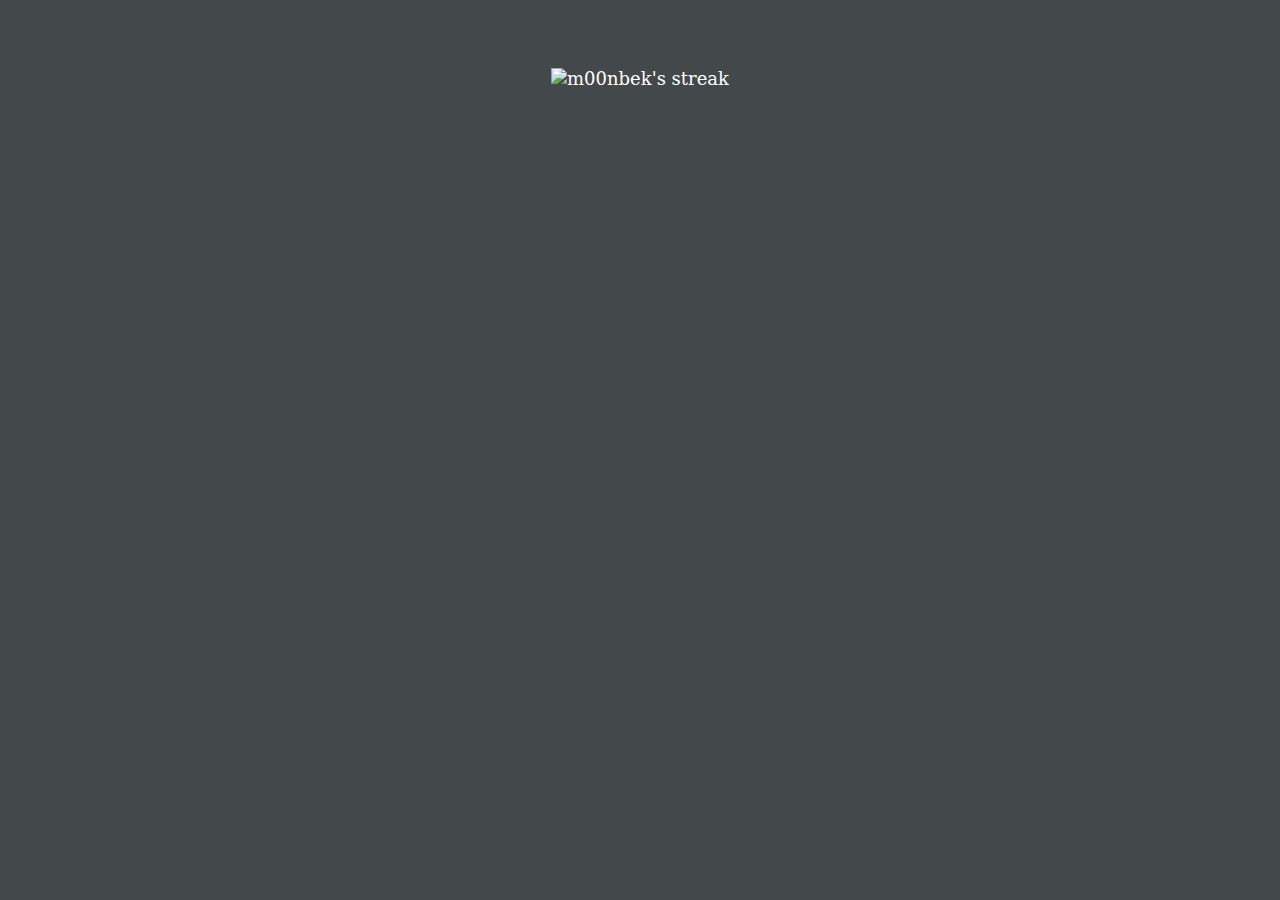
==== github.html @ c6b2658d "github streak" ====
<!DOCTYPE html>
<html lang="en">
<head>
    <meta charset="UTF-8">
    <meta name="viewport" content="width=device-width, initial-scale=1.0">
    <link rel="icon" href="favicon.ico" type=”image/x-icon”>
    <link rel="stylesheet" href="style.css">
    <title>psycho</title>
</head>
<body>
    <div class="main">
	<img alt="m00nbek's streak" src="https://streak-stats.demolab.com/?user=m00nbek&theme=monokai-metallian&hide_border=true"/>
    </div>
</body>
</html>
---- style.css ----
html {
    background-color: rgb(67,72,75);
    margin: 0;
    padding: 0;
}
.main {
    margin: auto;
    padding-top: 60px;
    width: 400px;
    text-align: center;
    color: #fff;
    font-family: 'serif',
    sans-serif;
    font-size: 18px;
}
.pfp {
  border-radius: 50%;
  width: 70%;
}
.links {
    display: inline-block;
    padding: 10px;
}
.links > a {
    padding: 6px;
    text-decoration: none;
    color: #fff;
    width: 60px;
    height: 60px;
}
.p-2 {
    padding: 8px;
}
.links:hover {
    opacity: .8;
}
.links > a:hover {
    opacity: .4;
}
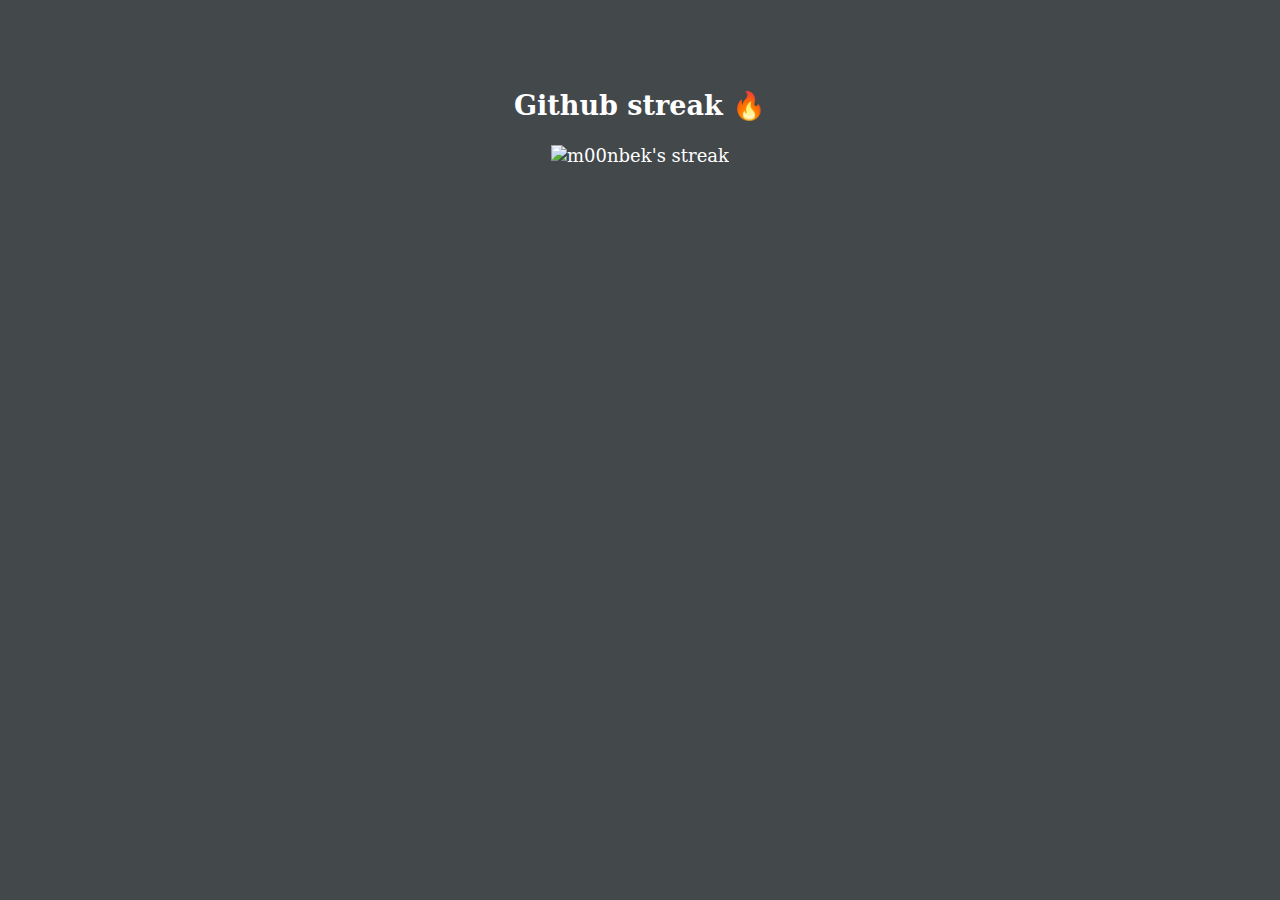
==== commit ec16c113: "add title to github streak" ====
--- a/github.html
+++ b/github.html
@@ -9,6 +9,7 @@
 </head>
 <body>
     <div class="main">
+	<h2>Github streak 🔥</h2>
 	<img alt="m00nbek's streak" src="https://streak-stats.demolab.com/?user=m00nbek&theme=monokai-metallian&hide_border=true"/>
     </div>
 </body>
